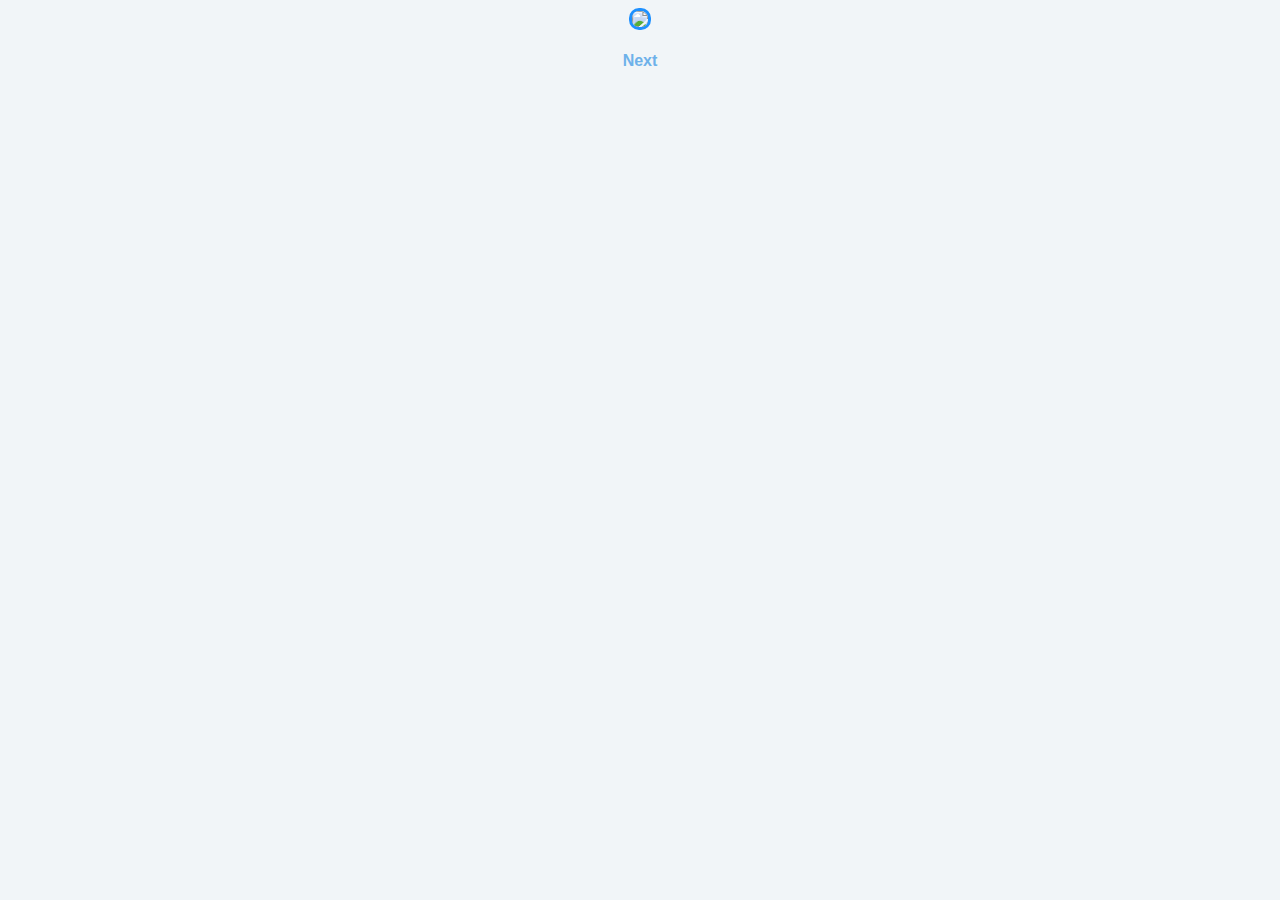
==== image_slider/index.html @ db0d451c "Add files via upload" ====
<!DOCTYPE html>
<html lang="en">
<head>
    <meta charset="UTF-8">
    <meta name="viewport" content="width=device-width, initial-scale=1.0">
    <title>JS Image Slider</title>
    <link rel="stylesheet" href="styles.css">
</head>
<body>

        <img src="https://picsum.photos/1000/1000" id="img"/>
        <br><br>
        <a href="index.html" id="next">Next</a>

    <script src="script.js"></script>
</body>
</html>
---- image_slider/styles.css ----
body {
    font-family: sans-serif;
    text-align: center;
    background: #f1f5f8;
}

#next {
    border-radius: 10px;
    cursor: pointer;
    color: #6db1ea;
    font-weight: bold;
}


#img {
    border-radius: 10px;
    width: 100%;
    border: 3px solid dodgerblue
}

a {
    text-decoration: none;
}
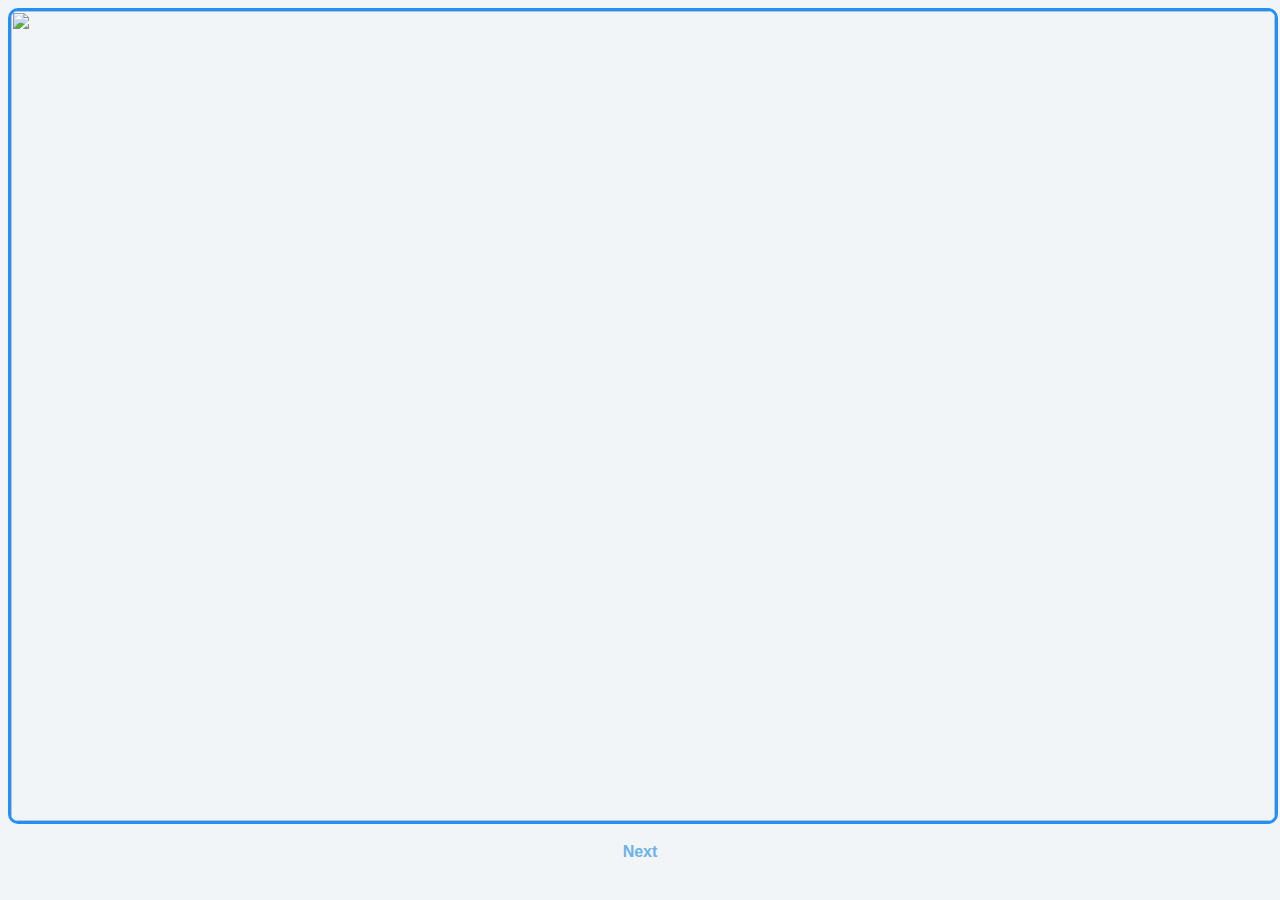
==== commit 983920a5: "Add files via upload" ====
--- a/image_slider/index.html
+++ b/image_slider/index.html
@@ -8,7 +8,7 @@
 </head>
 <body>
 
-        <img src="https://picsum.photos/1000/1000" id="img"/>
+        <img src="https://picsum.photos/1000/900" id="img"/>
         <br><br>
         <a href="index.html" id="next">Next</a>
 
--- a/image_slider/styles.css
+++ b/image_slider/styles.css
@@ -15,6 +15,7 @@
 #img {
     border-radius: 10px;
     width: 100%;
+    height: 90vh;
     border: 3px solid dodgerblue
 }
 
